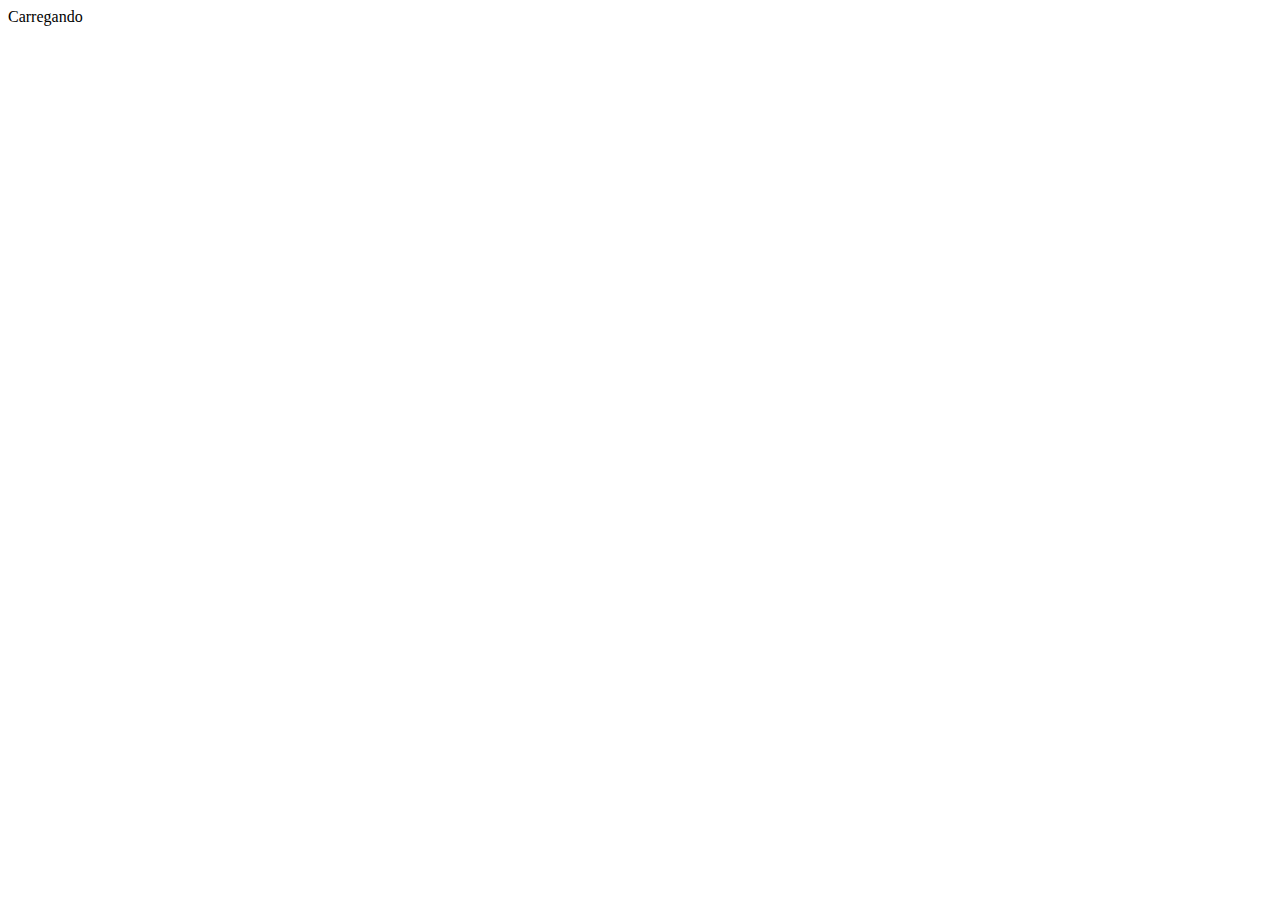
==== Loading1/index.html @ 8124027e "feat: add index.html file" ====
<!DOCTYPE html>
<html lang="en">
<head>
  <meta charset="UTF-8">
  <meta http-equiv="X-UA-Compatible" content="IE=edge">
  <meta name="viewport" content="width=device-width, initial-scale=1.0">
  <title>Loading-1</title>
</head>
<body>
  <div class="wrapper">
    <div class="circle"></div>
    <div class="circle"></div>
    <div class="circle"></div>
    <div class="shadow"></div>
    <div class="shadow"></div>
    <div class="shadow"></div>
    <span>Carregando</span>
  </div>
</body>
</html>
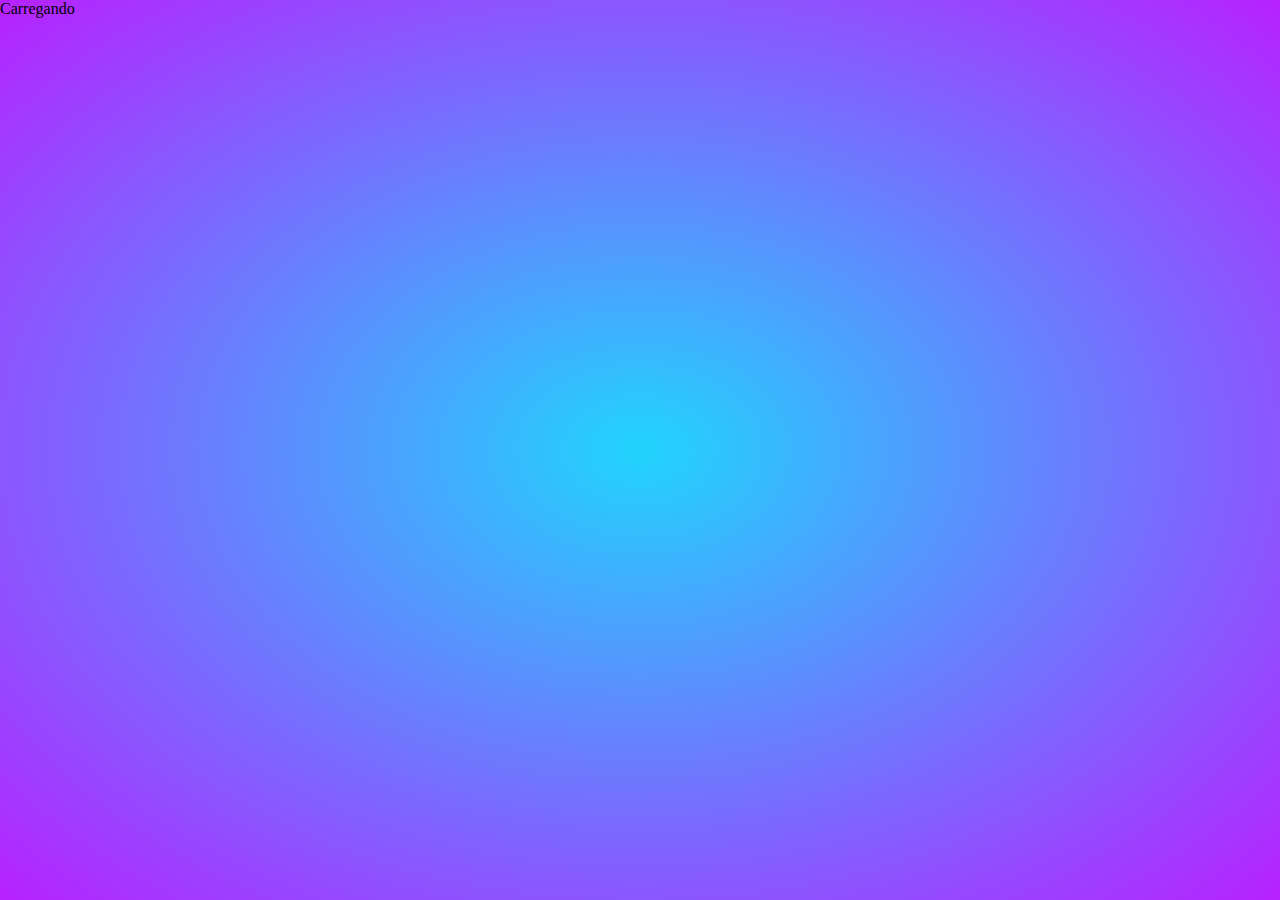
==== commit 2c21bf0b: "add: css inicial configuration" ====
--- a/Loading1/index.html
+++ b/Loading1/index.html
@@ -5,6 +5,7 @@
   <meta http-equiv="X-UA-Compatible" content="IE=edge">
   <meta name="viewport" content="width=device-width, initial-scale=1.0">
   <title>Loading-1</title>
+  <link rel="stylesheet" href="style.css">
 </head>
 <body>
   <div class="wrapper">
--- a/Loading1/style.css
+++ b/Loading1/style.css
@@ -0,0 +1,7 @@
+body {
+  padding: 0;
+  margin: 0;
+  width: 100%;
+  height: 100vh;
+  background: radial-gradient(#21D4FD, #B721FF);
+}